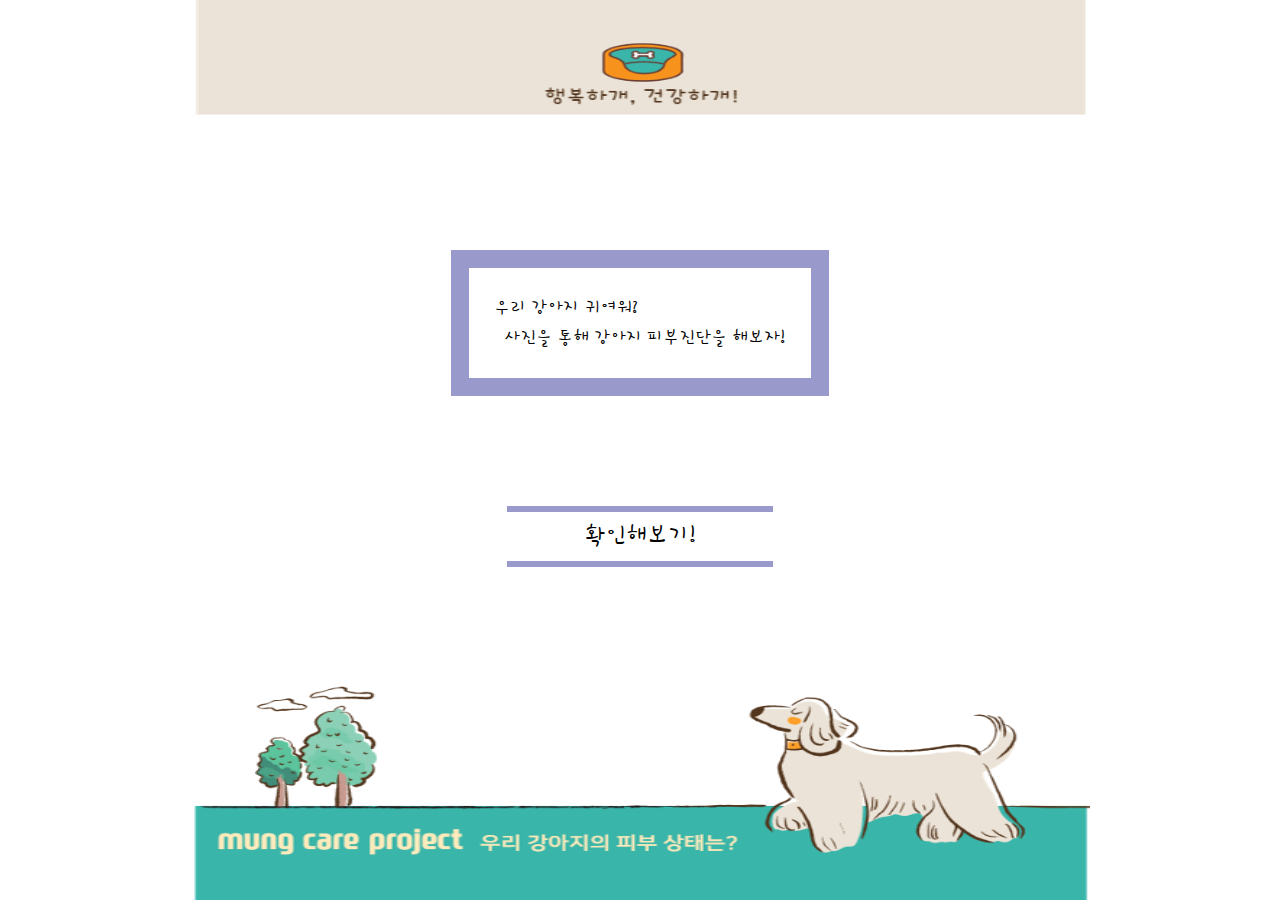
==== web/index.html @ 5ebf829d "AI model add" ====
<!DOCTYPE html>
<html lang="ko">

<head>
  <meta charset="UTF-8">
  <meta http-equiv="X-UA-Compatible" content="IE=edge">
  <meta name="viewport" content="width=device-width, initial-scale=1.0">
  <title>Document</title>

  <link rel="preconnect" href="https://fonts.googleapis.com">
  <link rel="preconnect" href="https://fonts.gstatic.com" crossorigin>
  <link href="https://fonts.googleapis.com/css2?family=Hi+Melody&display=swap" rel="stylesheet">

  <link rel="stylesheet" href="./assets/style.css">

</head>

<body>
  <div id="frame">
    <div id="working">
      <div id="main">
        <!-- <div id="header">
          <p id="header_name">우리 강아지 피부 상태는?</p>
        </div> -->
        <br><br><br><br><br>
        <div id="description">
          <p class="description_text">우리 강아지 귀여워? <br>
            &nbsp; 사진을 통해 강아지 피부진단을 해보자!</p>
        </div>
        <div id="button_section">
          <a href="./image_upload.html">
            <div> 확인해보기! </div>
          </a>
        </div>
      </div>
    </div>
  </div>
</body>
---- web/assets/style.css ----
* {
    font-family: 'Hi Melody', cursive;
}

@media (min-width:320px) {
    body {
        margin: 0px;
    }

    #frame {
        width: 100%;
        display: flex;
        /* border: 1px solid red; */
        flex-wrap: wrap;
        flex-direction: row;
        padding: 0px;
        justify-content: center;

        padding-top: 0px;

    }


    #working {
        width: 100vh;
        height: 100vh;

        background-image: url(./images/mungcare.png);
        background-repeat: no-repeat;
        background-position: center center;
        background-size: 100% 100%;

        /* border: 1px solid black; */
    }

    #header_name {
        padding: 8px;
        margin: 0px;
        text-align: center;
        background-color: #CCCCFF;
        font-size: 32px;
        color: white;
    }

    #main {}

    #description {
        /* border: 1px solid black; */
        display: flex;
        height: inherit;
        justify-content: center;
    }

    .description_text {
        margin-top: 150px;
        padding: 25px;
        font-size: 20px;
        line-height: 150%;
        border: 18px solid #9999CC;
    }

    #button_section {
        margin-top: 90px;
        display: flex;
        justify-content: center;
    }

    #button_section>a {
        text-decoration: none;
    }

    #button_section>a>div {
        width: 250px;
        text-align: center;
        padding: 8px;
        font-size: 26px;
        border-top: 6px solid #9999CC;
        border-bottom: 6px solid #9999CC;
        color: #000000;
    }

    #upload_section {
        margin-top: 90px;
        display: flex;
        justify-content: center;
    }

    .filebox {
        margin-top: 150px;
        padding: 25px;
        font-size: 20px;
        line-height: 150%;
        border: 18px solid #9999CC;
    }

    .filebox label {
        display: inline-block;
        padding: .5em .75em;
        cursor: pointer;
    }

    .filebox input[type="file"] {
        position: absolute;
        width: 1px;
        height: 1px;
        padding: 0;
        margin: -1px;
        overflow: hidden;
        clip: rect(0, 0, 0, 0);
        border: 0;
    }

    #imageSection {
        display: none;    
    }
}

@media (min-width:1281px) {
    body {
        margin: 0px;
    }

    #frame {
        width: 100%;
        display: flex;
        /* border: 1px solid red; */
        flex-wrap: wrap;
        flex-direction: row;
        padding: 0px;
        justify-content: center;

        padding-top: 0px;

    }


    #working {
        width: 100vh;
        height: 100vh;

        background-image: url(./images/mungcare.png);
        background-repeat: no-repeat;
        background-position: center center;
        background-size: 100% 100%;

        /* border: 1px solid black; */
    }

    #header_name {
        padding: 8px;
        margin: 0px;
        text-align: center;
        background-color: #CCCCFF;
        font-size: 32px;
        color: white;
    }

    #main {}

    #description {
        /* border: 1px solid black; */
        display: flex;
        height: inherit;
        justify-content: center;
    }

    .description_text {
        margin-top: 150px;
        padding: 45px 35px 35px;
        font-size: 27px;
        line-height: 150%;
        border: 22px solid #9999CC;
    }

    #button_section {
        margin-top: 90px;
        display: flex;
        justify-content: center;
    }

    #button_section>a {
        text-decoration: none;
    }

    #button_section>a>div {
        width: 250px;
        text-align: center;
        padding: 8px;
        font-size: 26px;
        border-top: 6px solid #9999CC;
        border-bottom: 6px solid #9999CC;
        color: #000000;
    }

    #upload_section {
        margin-top: 90px;
        display: flex;
        justify-content: center;
    }

    .filebox {
        margin-top: 150px;
        padding: 45px 35px 35px;
        font-size: 27px;
        line-height: 150%;
        border: 22px solid #9999CC;
    }

    .filebox label {
        display: inline-block;
        padding: .5em .75em;
        cursor: pointer;
    }

    .filebox input[type="file"] {
        position: absolute;
        width: 1px;
        height: 1px;
        padding: 0;
        margin: -1px;
        overflow: hidden;
        clip: rect(0, 0, 0, 0);
        border: 0;
    }

    #imagePreview {
        visibility: hidden;
        display: none;
    }

}
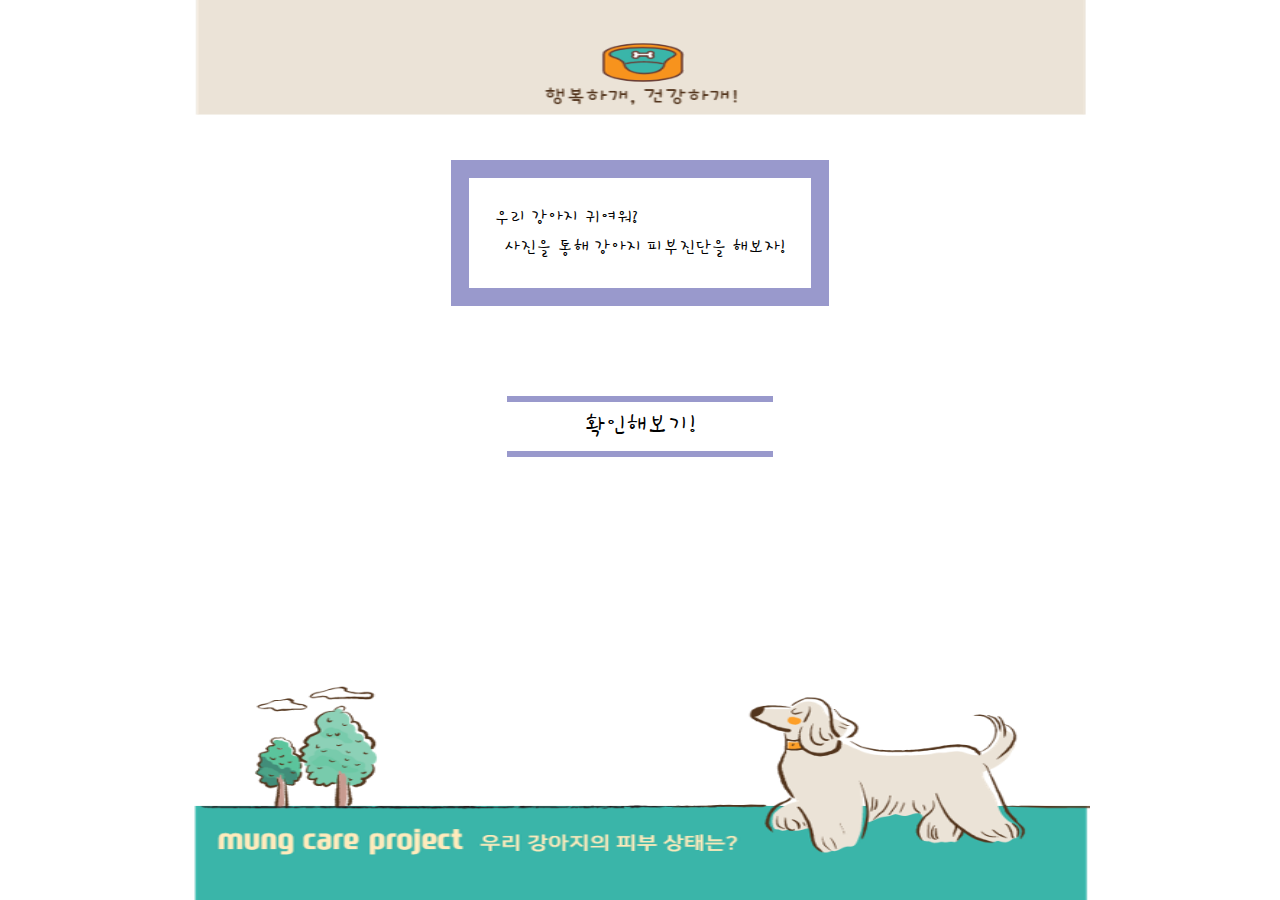
==== commit b4ee78d7: "index, result page css add" ====
--- a/web/index.html
+++ b/web/index.html
@@ -22,7 +22,7 @@
         <!-- <div id="header">
           <p id="header_name">우리 강아지 피부 상태는?</p>
         </div> -->
-        <br><br><br><br><br>
+        <br><br><br>
         <div id="description">
           <p class="description_text">우리 강아지 귀여워? <br>
             &nbsp; 사진을 통해 강아지 피부진단을 해보자!</p>
--- a/web/assets/style.css
+++ b/web/assets/style.css
@@ -15,7 +15,7 @@
         flex-direction: row;
         padding: 0px;
         justify-content: center;
-
+        height:calc(100vh - 5px);
         padding-top: 0px;
 
     }
@@ -52,7 +52,7 @@
     }
 
     .description_text {
-        margin-top: 150px;
+        margin-top: 100px;
         padding: 25px;
         font-size: 20px;
         line-height: 150%;
@@ -60,7 +60,7 @@
     }
 
     #button_section {
-        margin-top: 90px;
+        margin-top: 70px;
         display: flex;
         justify-content: center;
     }
@@ -80,7 +80,7 @@
     }
 
     #upload_section {
-        margin-top: 90px;
+        /* margin-top: 90px; */
         display: flex;
         justify-content: center;
     }
@@ -128,7 +128,7 @@
         flex-direction: row;
         padding: 0px;
         justify-content: center;
-
+        height:calc(100vh - 5px);
         padding-top: 0px;
 
     }
@@ -165,7 +165,7 @@
     }
 
     .description_text {
-        margin-top: 150px;
+        margin-top: 100px;
         padding: 45px 35px 35px;
         font-size: 27px;
         line-height: 150%;
@@ -173,7 +173,7 @@
     }
 
     #button_section {
-        margin-top: 90px;
+        margin-top: 70px;
         display: flex;
         justify-content: center;
     }
@@ -193,7 +193,7 @@
     }
 
     #upload_section {
-        margin-top: 90px;
+        /* margin-top: 90px; */
         display: flex;
         justify-content: center;
     }
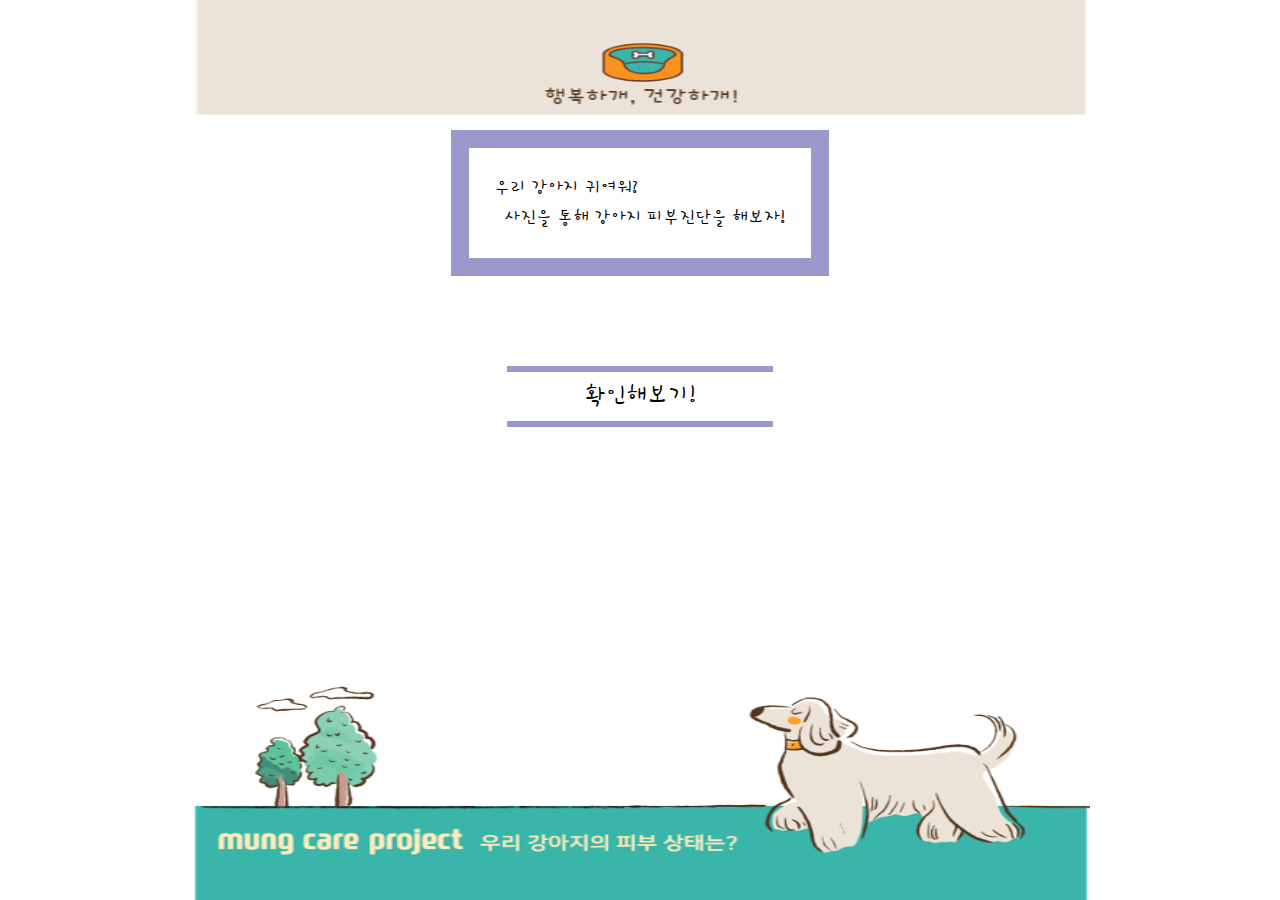
==== commit 7f789628: "index css add" ====
--- a/web/index.html
+++ b/web/index.html
@@ -19,10 +19,10 @@
   <div id="frame">
     <div id="working">
       <div id="main">
-        <!-- <div id="header">
-          <p id="header_name">우리 강아지 피부 상태는?</p>
-        </div> -->
-        <br><br><br>
+        <div id="header">
+          <!-- <p id="header_name">우리 강아지 피부 상태는?</p> -->
+        </div>
+
         <div id="description">
           <p class="description_text">우리 강아지 귀여워? <br>
             &nbsp; 사진을 통해 강아지 피부진단을 해보자!</p>
--- a/web/assets/style.css
+++ b/web/assets/style.css
@@ -42,17 +42,31 @@
         color: white;
     }
 
-    #main {}
+    #main {
+        /* height: 50%; */
+        /* border: 1px solid #000; */
+    }
+    
+    #header{
+        /* width: 100vh; */
+        height: 110px;
+        /* border: 1px solid #ccccc0; */
+
+        /* border: 30px solid #ccccc0; */
+
+
+    }
 
     #description {
         /* border: 1px solid black; */
         display: flex;
         height: inherit;
         justify-content: center;
+        /* border: 1px solid red; */
     }
 
     .description_text {
-        margin-top: 100px;
+        /* margin-top: 100px; */
         padding: 25px;
         font-size: 20px;
         line-height: 150%;
@@ -155,7 +169,9 @@
         color: white;
     }
 
-    #main {}
+    #main {
+        /* border: 1px solid #000; */
+    }
 
     #description {
         /* border: 1px solid black; */
@@ -165,7 +181,7 @@
     }
 
     .description_text {
-        margin-top: 100px;
+        /* margin-top: 100px; */
         padding: 45px 35px 35px;
         font-size: 27px;
         line-height: 150%;
